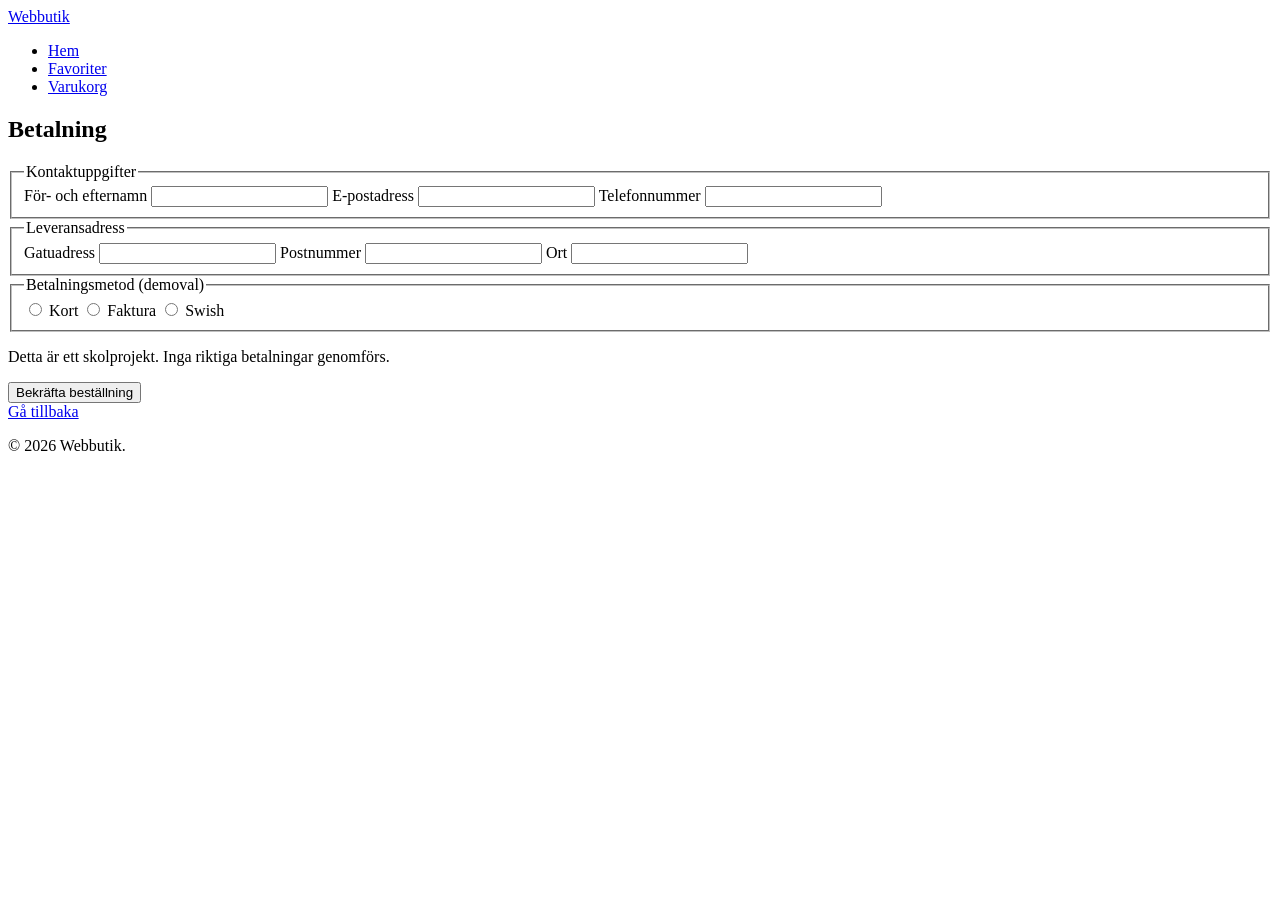
==== betalning.html @ 04317b20 "Skapade alla HTML filer" ====
<!DOCTYPE html>
<html lang="sv">
<head>
  <meta charset="UTF-8">
  <meta name="viewport" content="width=device-width, initial-scale=1.0">
  <title>Betalning – Webbutik</title>
  <link rel="stylesheet" href="style.css">
  <script src="script.js" defer></script>
</head>
<body>
  <header class="site-header">
    <a class="logo" href="index.html">Webbutik</a>
    <nav aria-label="Huvudmeny">
      <ul>
        <li><a href="index.html">Hem</a></li>
        <li><a href="favoriter.html">Favoriter</a></li>
        <li><a href="varukorg.html">Varukorg</a></li>
      </ul>
    </nav>
  </header>

  <main>
    <section aria-labelledby="checkout-title">
      <h1 id="checkout-title">Betalning</h1>
      <div id="checkout-summary" aria-live="polite">
        <!-- JavaScript kan visa orderöversikt från varukorgen här. -->
      </div>

      <form id="checkout-form">
        <fieldset>
          <legend>Kontaktuppgifter</legend>
          <label for="full-name">För- och efternamn</label>
          <input type="text" id="full-name" name="fullName" autocomplete="name" required>
          <label for="email">E-postadress</label>
          <input type="email" id="email" name="email" autocomplete="email" required>
          <label for="phone">Telefonnummer</label>
          <input type="tel" id="phone" name="phone" autocomplete="tel">
        </fieldset>

        <fieldset>
          <legend>Leveransadress</legend>
          <label for="street">Gatuadress</label>
          <input type="text" id="street" name="street" autocomplete="street-address" required>
          <label for="postal-code">Postnummer</label>
          <input type="text" id="postal-code" name="postalCode" autocomplete="postal-code" required>
          <label for="city">Ort</label>
          <input type="text" id="city" name="city" autocomplete="address-level2" required>
        </fieldset>

        <fieldset>
          <legend>Betalningsmetod (demoval)</legend>
          <label><input type="radio" name="paymentMethod" value="card" required> Kort</label>
          <label><input type="radio" name="paymentMethod" value="invoice"> Faktura</label>
          <label><input type="radio" name="paymentMethod" value="swish"> Swish</label>
        </fieldset>

        <p class="form-note">Detta är ett skolprojekt. Inga riktiga betalningar genomförs.</p>
        <button type="submit">Bekräfta beställning</button>
      </form>
      <a class="button button-secondary" href="varukorg.html">Gå tillbaka</a>
    </section>
  </main>

  <footer class="site-footer"><p>&copy; 2026 Webbutik.</p></footer>
</body>
</html>
---- style.css ----
img{
    width: 10rem;
}
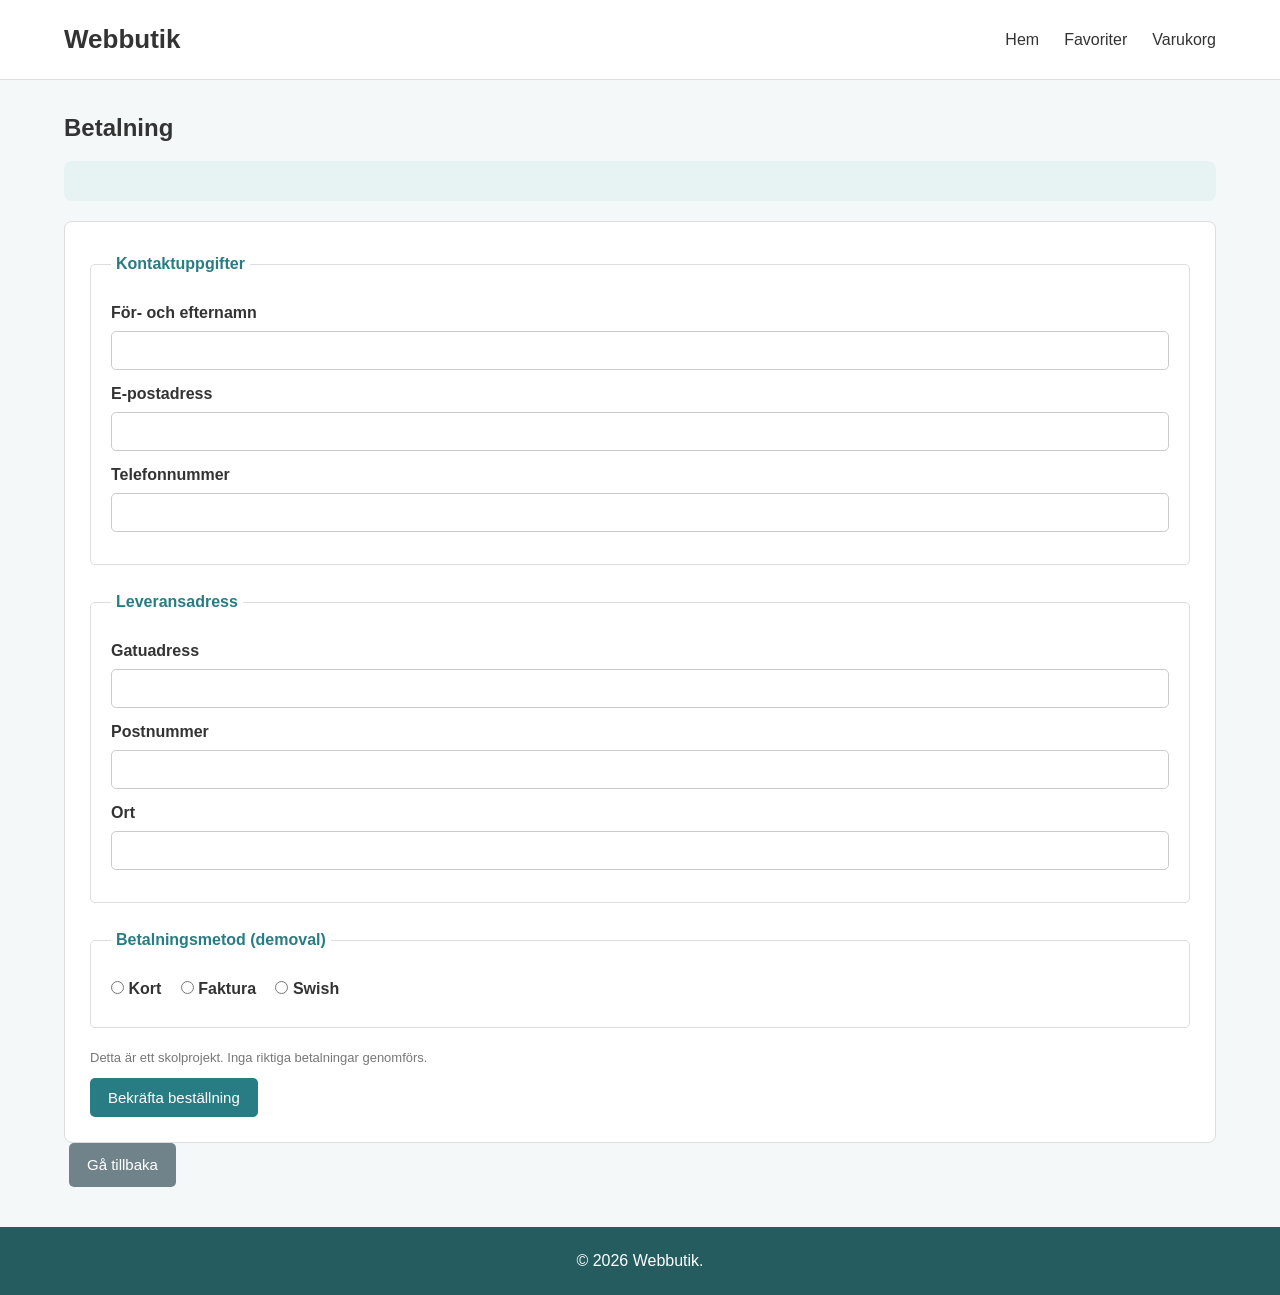
==== commit 903a2a69: "skapat en separat fil för betalning" ====
--- a/betalning.html
+++ b/betalning.html
@@ -5,7 +5,7 @@
   <meta name="viewport" content="width=device-width, initial-scale=1.0">
   <title>Betalning – Webbutik</title>
   <link rel="stylesheet" href="style.css">
-  <script src="script.js" defer></script>
+  <script src="betalning.js" defer></script>
 </head>
 <body>
   <header class="site-header">
--- a/style.css
+++ b/style.css
@@ -1,3 +1,449 @@
-img{
-    width: 10rem;
-}+
+/* GENERAL */
+
+* {
+    margin: 0;
+    padding: 0;
+    box-sizing: border-box;
+}
+
+body {
+    font-family: Arial, sans-serif;
+    background-color: #f5f8f8;
+    color: #333;
+    line-height: 1.5;
+}
+
+main {
+    width: 90%;
+    max-width: 1200px;
+    margin: 30px auto;
+}
+
+h1, h2, h3 {
+    margin-bottom: 15px;
+}
+
+p {
+    margin-bottom: 10px;
+}
+
+
+/* HEADER */
+
+.site-header {
+    background-color: white;
+    padding: 20px 5%;
+    display: flex;
+    justify-content: space-between;
+    align-items: center;
+    border-bottom: 1px solid #ddd;
+}
+
+.logo {
+    font-size: 26px;
+    font-weight: bold;
+    color: #287c83;
+    text-decoration: none;
+}
+
+.site-header ul {
+    display: flex;
+    gap: 25px;
+    list-style: none;
+}
+
+.site-header a {
+    text-decoration: none;
+    color: #333;
+}
+
+.site-header nav a:hover,
+.site-header nav a[aria-current="page"] {
+    color: #287c83;
+}
+
+
+/* HERO SECTION */
+
+.hero {
+    height: 450px;
+    padding: 70px 40px;
+    margin-bottom: 40px;
+
+    background-image: url("A5BCBD45-1C7D-4A23-8200-89A1B2EF89B3.PNG");
+    background-size: cover;
+    background-position: center;
+    background-repeat: no-repeat;
+
+    border-radius: 10px;
+}
+
+.hero h1 {
+    font-size: 36px;
+    color: #245c60;
+}
+
+.hero p {
+    font-size: 18px;
+    max-width: 450px;
+}
+
+
+/* BUTTONS */
+
+.button,
+button,
+.btn-form {
+    display: inline-block;
+    background-color: #287c83;
+    color: white;
+    padding: 11px 18px;
+    border: none;
+    border-radius: 5px;
+    text-decoration: none;
+    cursor: pointer;
+    font-size: 15px;
+}
+
+button:hover,
+.button:hover,
+.btn-form:hover {
+    background-color: #20666c;
+}
+
+.button-secondary {
+    background-color: #71838a;
+    margin-left: 5px;
+}
+
+
+/* CATALOG */
+
+.catalog {
+    margin-bottom: 45px;
+}
+
+.catalog-controls {
+    background-color: white;
+    padding: 20px;
+    margin-bottom: 25px;
+    border: 1px solid #ddd;
+    border-radius: 8px;
+
+    display: grid;
+    grid-template-columns: repeat(3, 1fr);
+    gap: 12px;
+}
+
+label {
+    display: block;
+    font-weight: bold;
+    margin-bottom: 6px;
+}
+
+
+/* INPUT FIELDS */
+
+input,
+select,
+textarea {
+    width: 100%;
+    padding: 10px;
+    border: 1px solid #ccc;
+    border-radius: 5px;
+    font-family: Arial, sans-serif;
+    font-size: 15px;
+}
+
+input:focus,
+select:focus,
+textarea:focus {
+    outline: 1px solid #287c83;
+}
+
+input[type="radio"] {
+    width: auto;
+}
+
+textarea {
+    resize: vertical;
+}
+
+
+/* PRODUCT CARDS */
+
+.container {
+    display: grid;
+    grid-template-columns: repeat(3, 1fr);
+    gap: 20px;
+    margin: 25px 0;
+}
+
+.card {
+    background-color: white;
+    padding: 18px;
+    border: 1px solid #ddd;
+    border-radius: 8px;
+}
+
+.card h3 {
+    color: #287c83;
+}
+
+.card img {
+    width: 100%;
+    height: 180px;
+    object-fit: contain;
+    margin-bottom: 12px;
+}
+
+.card p {
+    font-size: 14px;
+}
+
+.card button {
+    width: 100%;
+    margin-top: 8px;
+}
+
+
+/* PRODUCT BUTTONS */
+
+.btn-add-favorites {
+    background-color: #d98b9a;
+}
+
+.btn-add-favorites:hover {
+    background-color: #bd6e7e;
+}
+
+.btn-delete-favorites {
+    background-color: #71838a;
+}
+
+.btn-edit-item {
+    background-color: #e4a65f;
+}
+
+.btn-remove-item,
+.btn-delete-bag {
+    background-color: #d9534f;
+}
+
+
+/* ADD PRODUCT FORM */
+
+.add-product {
+    background-color: white;
+    padding: 25px;
+    border: 1px solid #ddd;
+    border-radius: 8px;
+    margin-bottom: 35px;
+}
+
+#product-form {
+    display: grid;
+    grid-template-columns: 1fr 1fr;
+    gap: 15px;
+}
+
+#product-form > div:nth-child(3) {
+    grid-column: 1 / 3;
+}
+
+.form-note {
+    color: #777;
+    font-size: 13px;
+    margin-top: 15px;
+}
+
+
+/* EDIT PRODUCT FORM */
+
+.form-to-edit {
+    display: none;
+    background-color: white;
+    padding: 20px;
+    border: 1px solid #ddd;
+    border-radius: 8px;
+    margin: 20px 0;
+}
+
+.form-to-edit.active {
+    display: block;
+}
+
+.form-edit-item {
+    display: flex;
+    flex-direction: column;
+    gap: 10px;
+}
+
+.form-edit-item input[type="submit"] {
+    background-color: #287c83;
+    color: white;
+    cursor: pointer;
+    width: auto;
+}
+
+.close-form {
+    float: right;
+    background-color: #d9534f;
+}
+
+
+/* MESSAGE */
+
+.message {
+    color: #287c83;
+    background-color: #e7f3f2;
+    padding: 12px;
+    margin: 15px 0;
+    border-radius: 5px;
+}
+
+.message:empty {
+    display: none;
+}
+
+
+/* SHOPPING CART */
+
+#cart-total-items,
+#cart-total {
+    background-color: white;
+    padding: 15px;
+    margin: 10px 0;
+    border: 1px solid #ddd;
+    border-radius: 5px;
+}
+
+.number-of-items,
+.sum-of-items {
+    color: #287c83;
+    font-weight: bold;
+}
+
+.btn-minus,
+.btn-plus {
+    width: 40px;
+    padding: 7px;
+    margin: 5px;
+}
+
+
+/* CHECKOUT */
+
+#checkout-summary {
+    background-color: #e7f3f2;
+    padding: 20px;
+    margin-bottom: 20px;
+    border-radius: 8px;
+}
+
+#checkout-form {
+    background-color: white;
+    padding: 25px;
+    border: 1px solid #ddd;
+    border-radius: 8px;
+}
+
+#checkout-form fieldset {
+    padding: 20px;
+    margin-bottom: 20px;
+    border: 1px solid #ddd;
+    border-radius: 5px;
+}
+
+#checkout-form legend {
+    color: #287c83;
+    font-weight: bold;
+    padding: 5px;
+}
+
+#checkout-form input:not([type="radio"]) {
+    margin-bottom: 12px;
+}
+
+#checkout-form fieldset:nth-of-type(3) label {
+    display: inline-block;
+    margin-right: 15px;
+}
+
+#checkout-form fieldset:nth-of-type(3) input {
+    width: auto;
+}
+
+
+/* FOOTER */
+
+.site-footer {
+    background-color: #245c60;
+    color: white;
+    text-align: center;
+    padding: 22px;
+    margin-top: 40px;
+}
+
+.site-footer p {
+    margin: 0;
+}
+
+
+/* TABLET */
+
+@media (max-width: 900px) {
+
+    .container {
+        grid-template-columns: repeat(2, 1fr);
+    }
+
+}
+
+
+/* MOBILE */
+
+@media (max-width: 600px) {
+
+    .site-header {
+        flex-direction: column;
+        gap: 15px;
+    }
+
+    .site-header ul {
+        gap: 15px;
+        flex-wrap: wrap;
+        justify-content: center;
+    }
+
+    .hero {
+        padding: 35px 20px;
+    }
+
+    .hero h1 {
+        font-size: 27px;
+    }
+
+    .container {
+        grid-template-columns: 1fr;
+    }
+
+    .catalog-controls {
+        grid-template-columns: 1fr;
+    }
+
+    #product-form {
+        grid-template-columns: 1fr;
+    }
+
+    #product-form > div:nth-child(3) {
+        grid-column: auto;
+    }
+
+    .button-secondary {
+        margin-left: 0;
+        margin-top: 8px;
+    }
+
+}
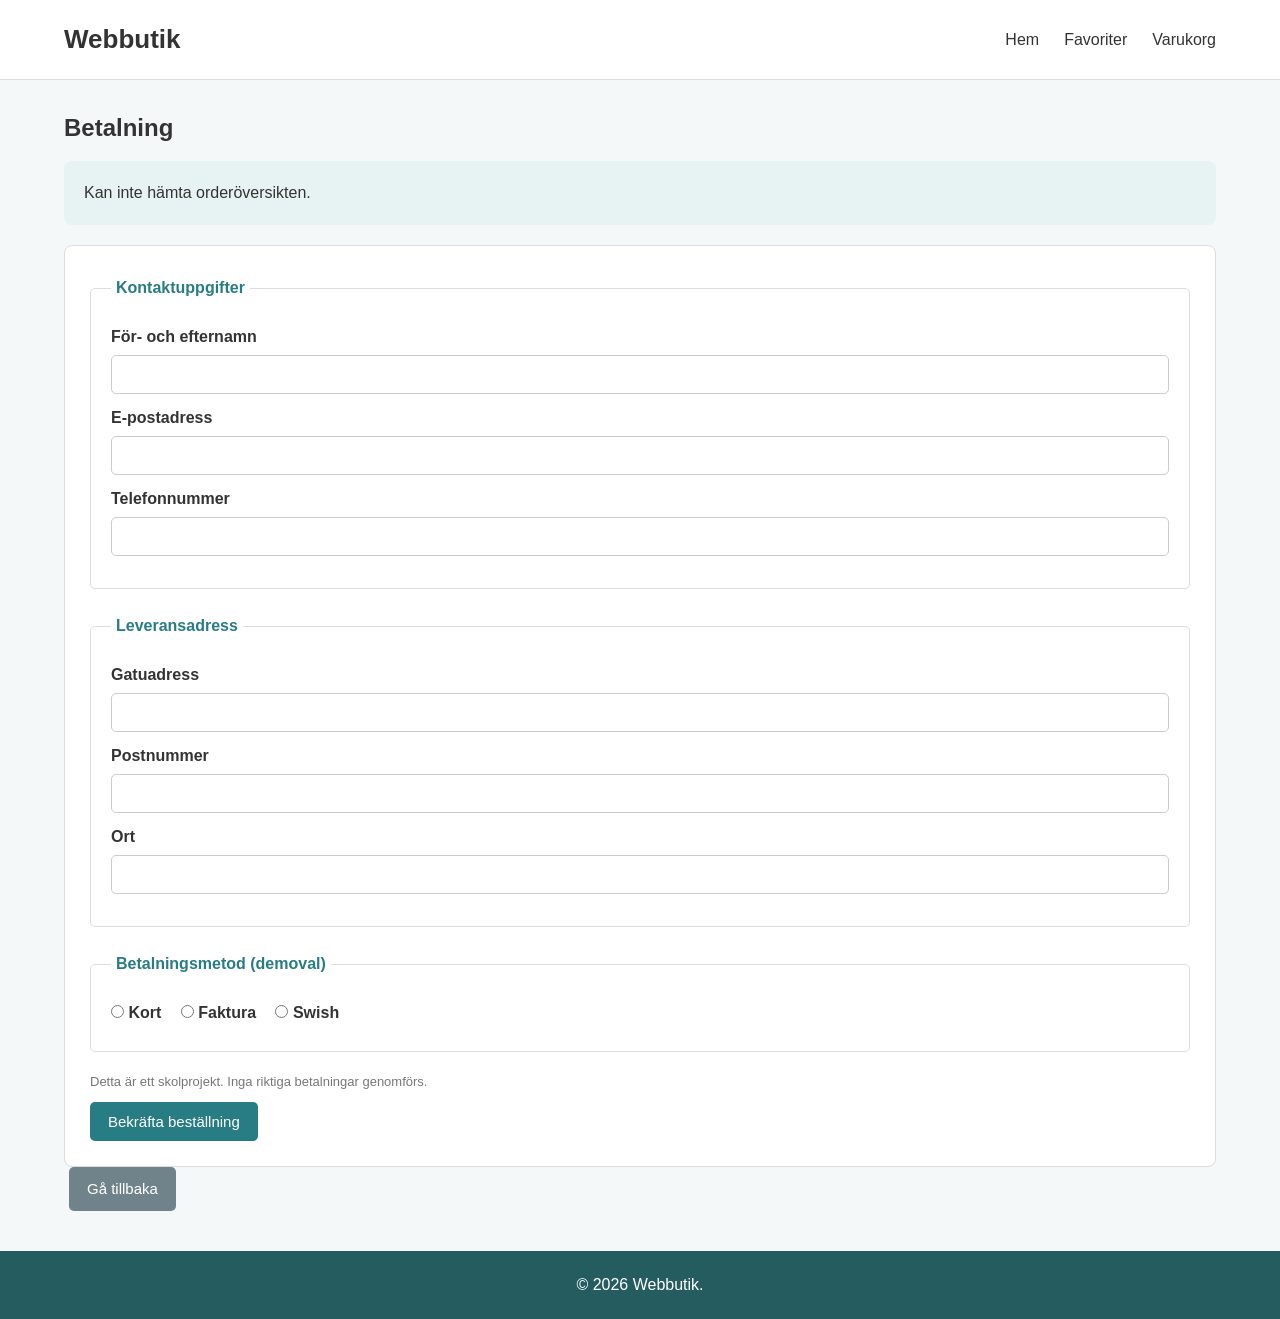
==== commit bb5abf30: "skapat betalning simulation" ====
--- a/betalning.html
+++ b/betalning.html
@@ -25,6 +25,7 @@
       <div id="checkout-summary" aria-live="polite">
         <!-- JavaScript kan visa orderöversikt från varukorgen här. -->
       </div>
+      <p id="checkout-message" aria-live="polite"></p>
 
       <form id="checkout-form">
         <fieldset>
@@ -32,7 +33,7 @@
           <label for="full-name">För- och efternamn</label>
           <input type="text" id="full-name" name="fullName" autocomplete="name" required>
           <label for="email">E-postadress</label>
-          <input type="email" id="email" name="email" autocomplete="email" required>
+          <input type="email" id="email" name="email" autocomplete="email">
           <label for="phone">Telefonnummer</label>
           <input type="tel" id="phone" name="phone" autocomplete="tel">
         </fieldset>
